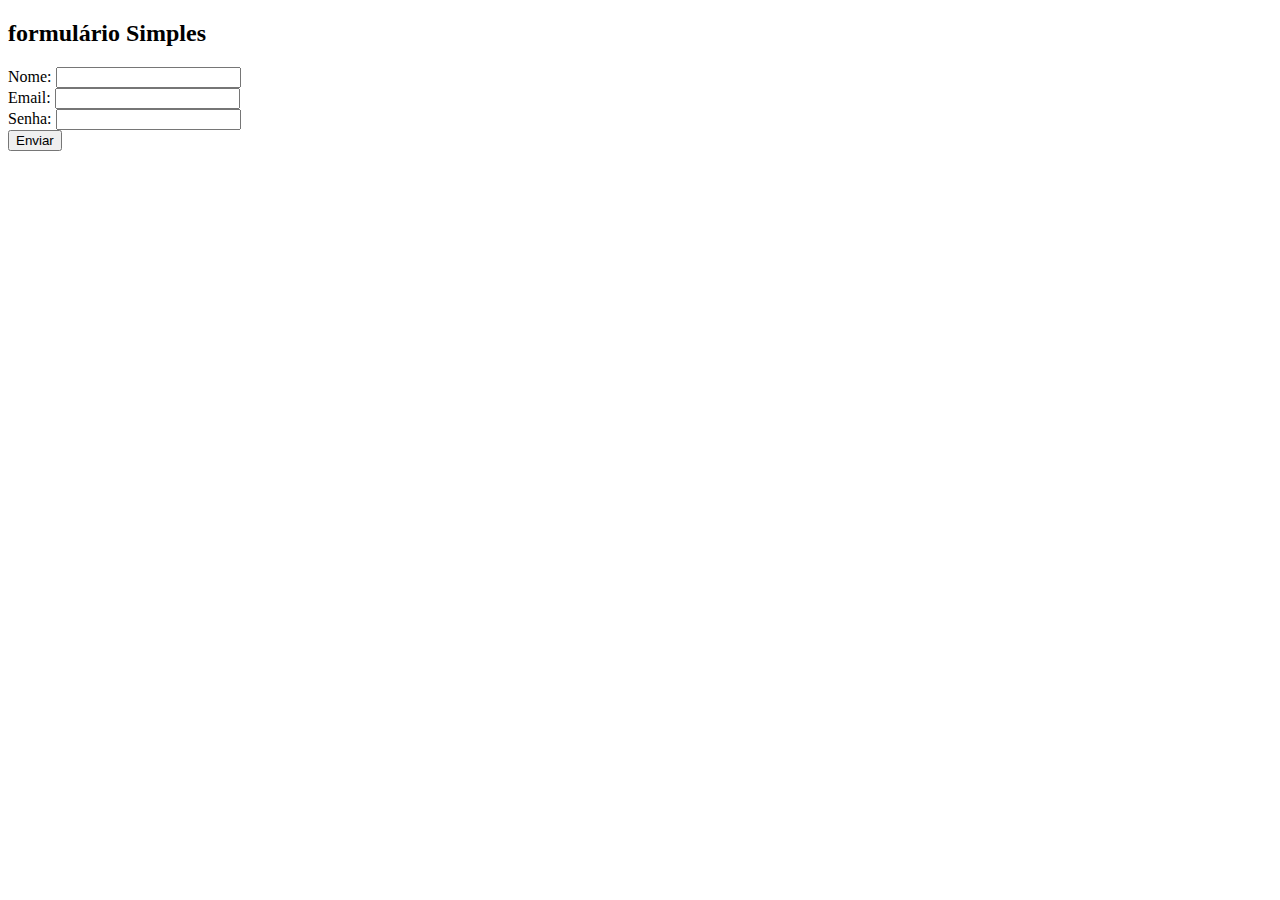
==== formulaŕio.HTML @ b2a99eef "Add files via upload" ====
<!DOCTYPE html>
<html lang="pt-br">
<head>
    <meta charset="UTF-8">
    <meta name="viewport" content="width=device-width, initial-scale=1.0">
    <title>formulário.HTML</title>
</head>
<body> 
    <div class="container">
        <h2>formulário Simples</h2>
        <form action="#" method="post">
            <div class="form-group">
            <label for="nome">Nome:</label>
            <input type="text" id="nome" name="nome" required>
     </div>
     <div class="form-group">
        <label for="email"> Email:</label>
        <input type="email" id="email" name="email" required>
     </div>
     <div class="form-group">
          <label for="senha">Senha:</label>
          <input type="password" id="senha" name="senha" required>
     </div>
     <div class="form-group">
        <input type="submit" value="Enviar">
         </div>
    </form>
 </div>
    
</body>
</html>
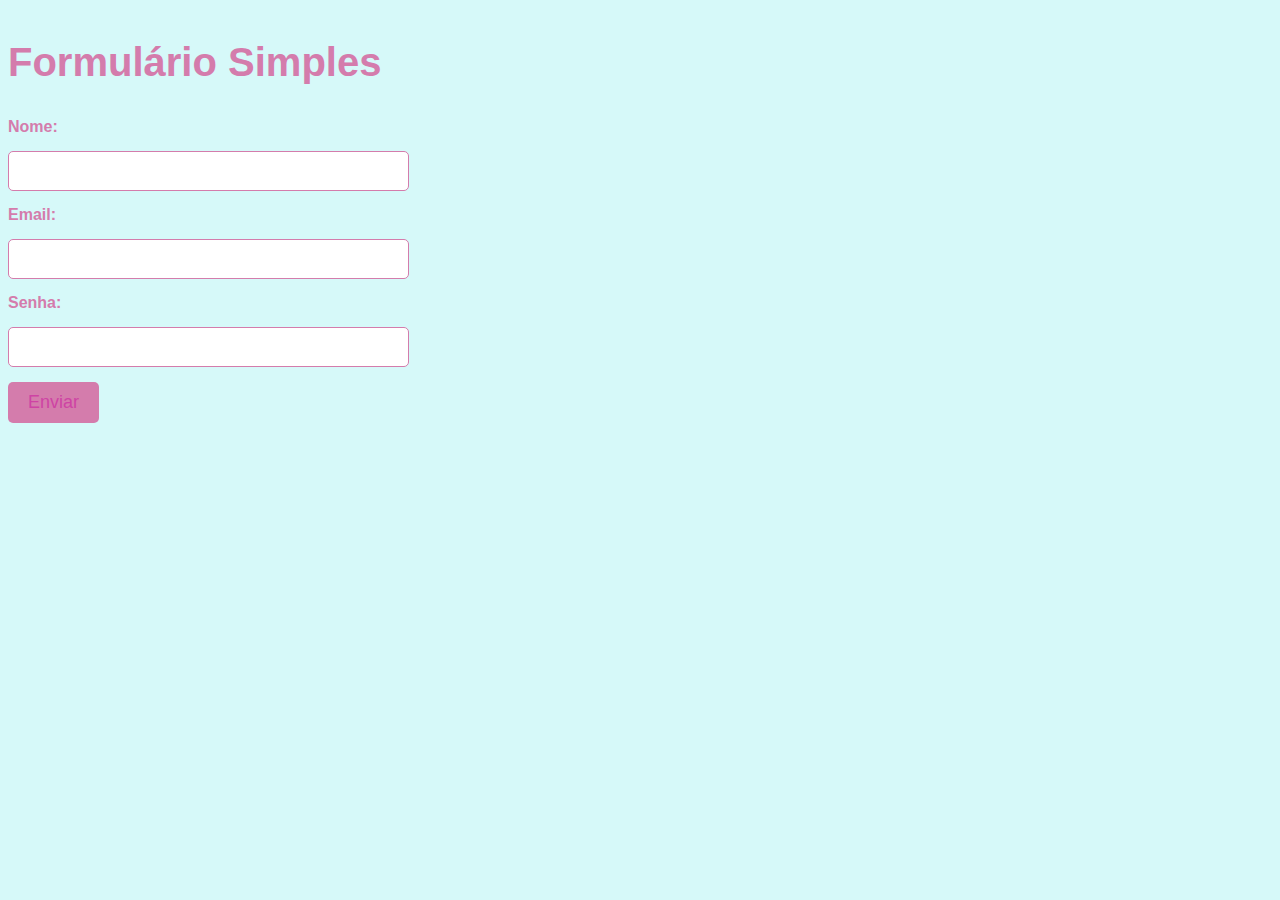
==== commit 2f533168: "Add files via upload" ====
--- a/formulaŕio.HTML
+++ b/formulaŕio.HTML
@@ -4,10 +4,12 @@
     <meta charset="UTF-8">
     <meta name="viewport" content="width=device-width, initial-scale=1.0">
     <title>formulário.HTML</title>
+    <link rel="stylesheet" href="style.css">
+    <link rel="stylesheet" href="formulario.css">
 </head>
 <body> 
     <div class="container">
-        <h2>formulário Simples</h2>
+        <h2>Formulário Simples</h2>
         <form action="#" method="post">
             <div class="form-group">
             <label for="nome">Nome:</label>
--- a/style.css
+++ b/style.css
@@ -0,0 +1,93 @@
+body {
+  /* cor de fundo do site */
+  background-color: rgba(185, 245, 245, 0.589);
+  /* tipo fonte do nosso site*/
+  font-family: Arial, sans-serif;
+  /* tamanho da fonte */
+  font-size: 16px;
+}
+
+img {
+  width: 700px;
+  text-align: center;
+}
+
+header {
+  /* cor de fundo */
+  background-color: rgb(111, 194, 194);
+  /* cor do texto */
+  color: #050505;
+  /* alinhamento do texto */
+  text-align: center;
+  /* preenchimento */
+  padding: 15px;
+}
+
+.imagem {
+  display: flex;
+
+}
+
+footer {
+  /* cor de fundo */
+  background-color: rgb(111, 194, 194);
+  /* cor do texto */
+  color: #050505;
+  /* alinhamento do texto */
+  text-align: center;
+  /* preenchimento */
+  padding: 15px;
+}
+
+a:hover {
+  /* Alterar a cor do texto quando o mouse estiver sobre o link */
+  color: #009688;
+} 
+
+a { 
+  /* adicionar uma transição suave á cor do texto */
+  transition: color 0.3s ease;
+}
+nav{
+   background-color: rgb(255, 0, 149);
+   text-align: center;
+}  
+
+nav ul{
+   list-style: none;
+   padding: 0;
+}
+
+nav li{
+    display: inline;
+    margin-right: 20px;
+}
+
+nav a{
+  text-decoration: none;
+  color: #050505;
+  font-weight: bold;
+  font-size: 20px;
+}
+
+nav a:hover{
+  color: deeppink;
+}
+
+.sobre-título{
+  font-size: 46px;
+  color: blueviolet;
+  margin-bottom: 50px;
+}
+
+.sobre-texto{
+   font-family: Georgia, 'Times New Roman', Times, serif;
+   font-size: 20px;
+   line-height: 2.0;
+   margin-top: 10px;
+}
+.sobre-lista{
+  list-style: circle;
+  padding-left: 0;
+  margin-top: 15px;
+}--- a/formulario.css
+++ b/formulario.css
@@ -0,0 +1,45 @@
+/* Estilo para o titulo do formulario*/
+h2{
+    font-size: 40px;
+    margin-top: 40px;
+    color:#d47cac;
+}
+
+.form-group{
+    margin-bottom: 15px;
+}
+
+label{
+    display: block;
+    margin-bottom: 15px;
+    font-weight: bold;
+    color: #d47cac;
+}
+
+input[type="text"],
+input[type="email"],
+input[type="password"] {
+    width: 30%;
+    padding: 10px;
+    border: 1px solid #d47cac;
+    border-radius: 5px;
+    font-size: 16px;
+}
+
+/* Estilo para o botão de envio*/
+input[type="submit"] {
+     background-color: #d47cac;
+     color: #ce43a4;
+     padding: 10px 20px;
+     border: none;
+     border-radius: 5px;
+     cursor: pointer;
+     font-size: 18px;
+     transition: background-color 0.3s;
+}
+input[type= "submit"]: hover{
+    background-color:#d47cac;
+}
+    
+    
+  